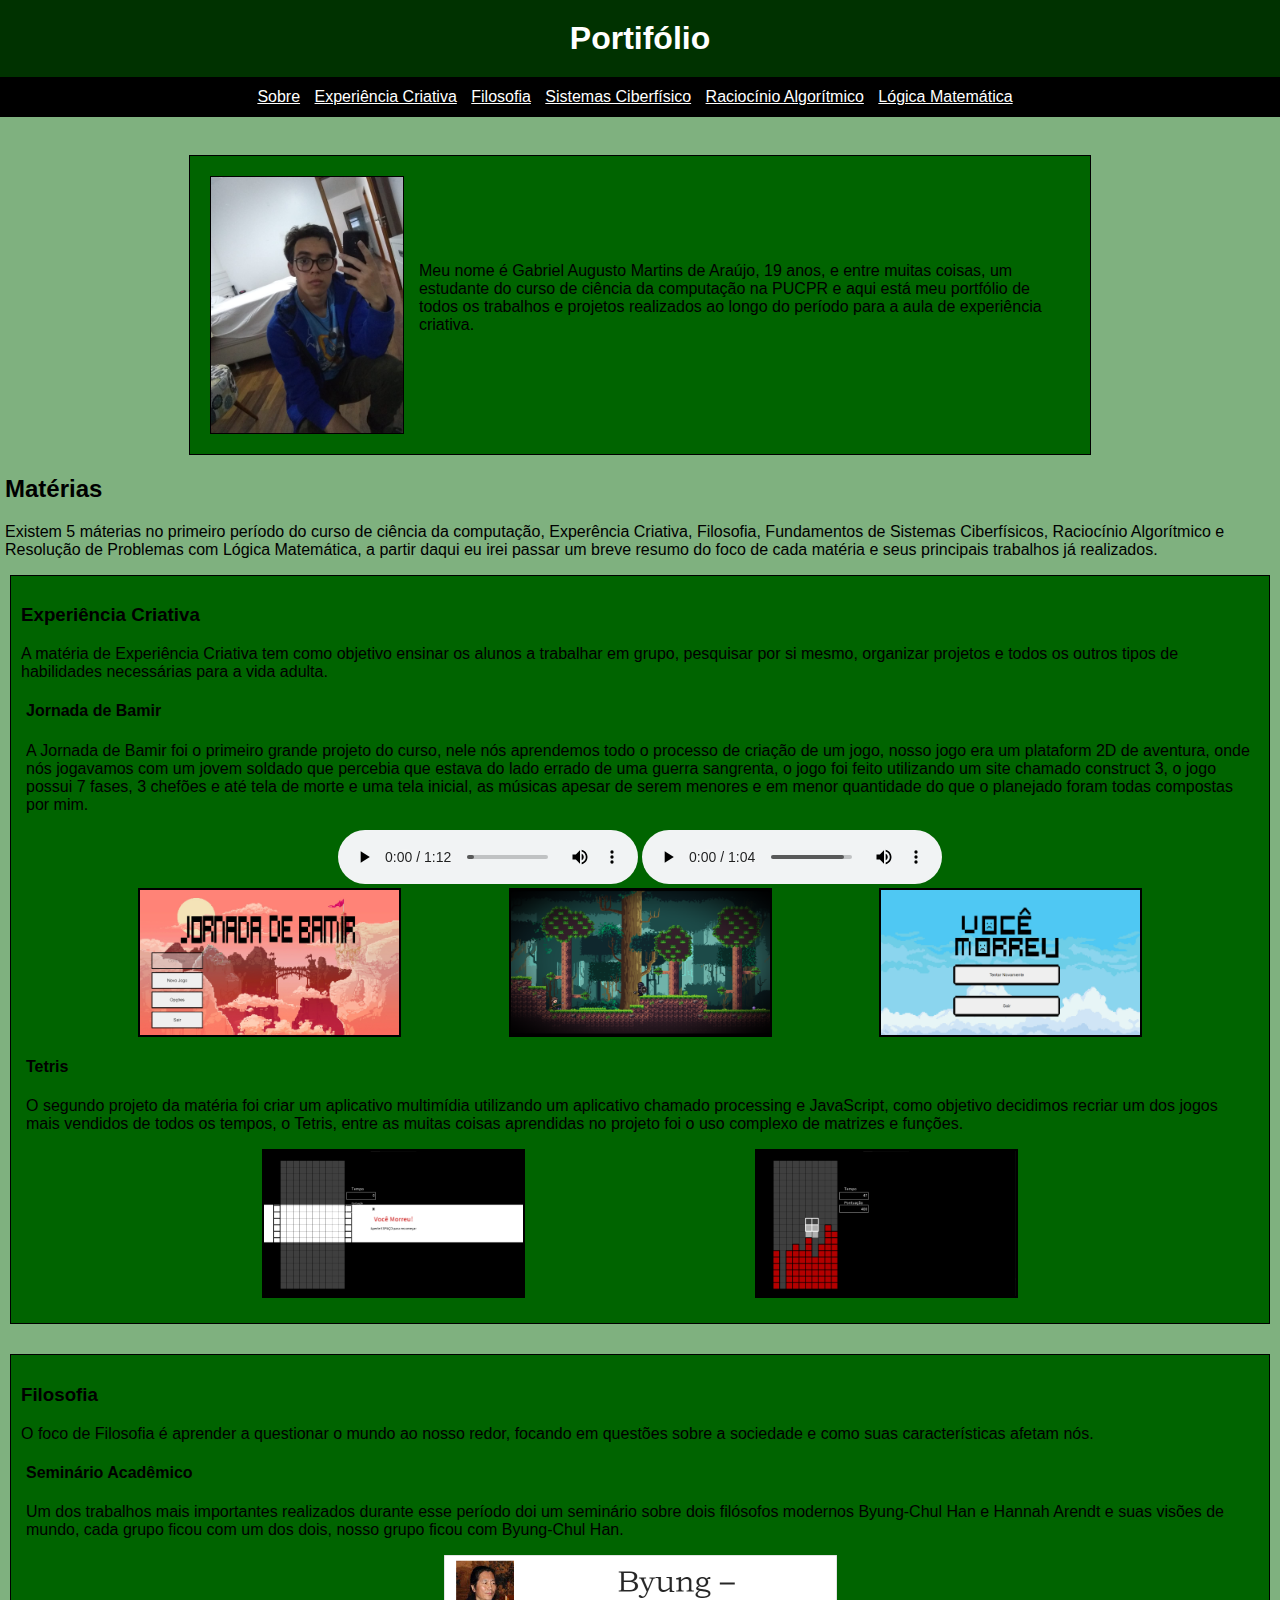
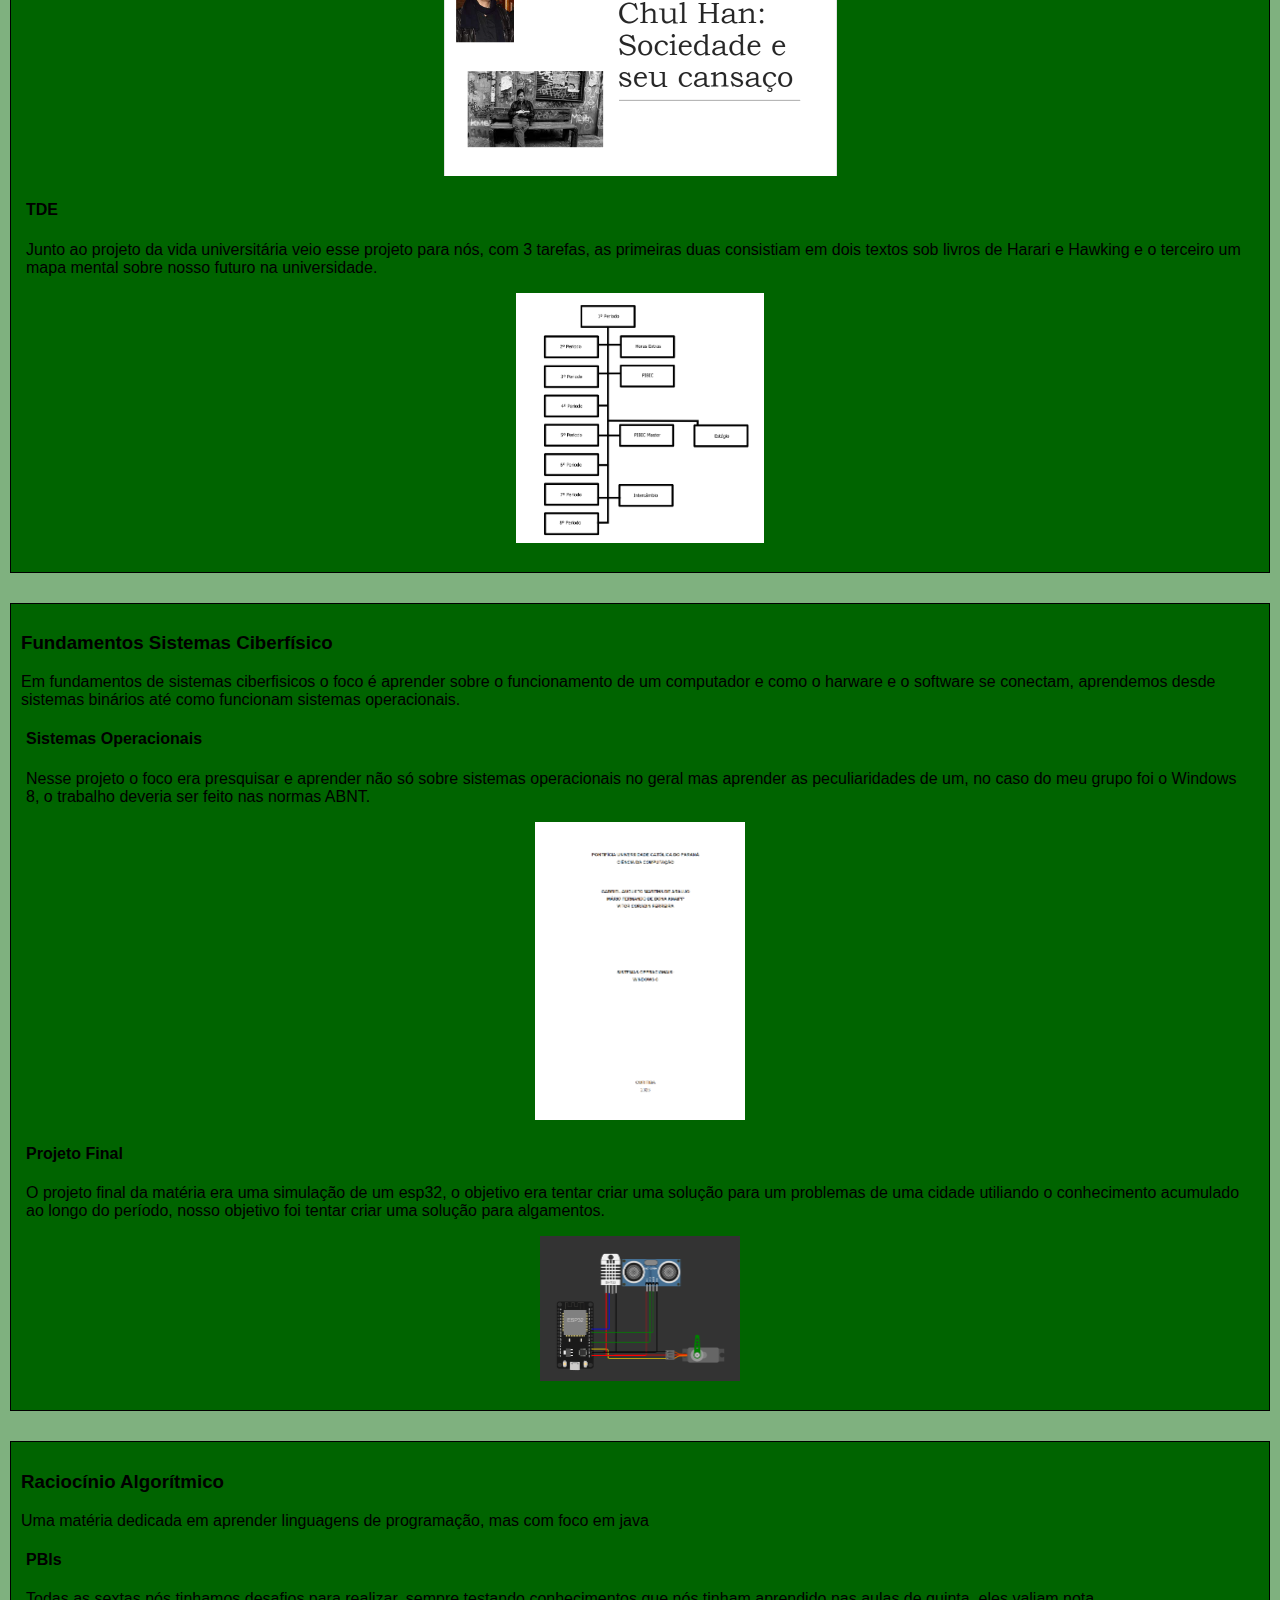
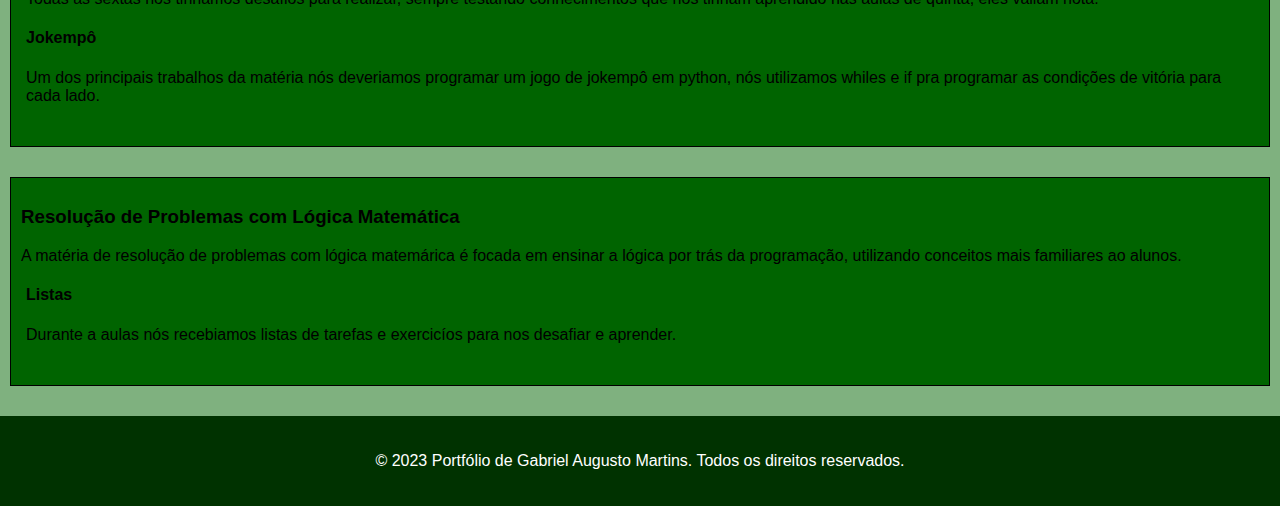
==== index.html @ 5ed98d41 "mod" ====
<!DOCTYPE html>
<html>
<head>
    <html lang="pt">

<head>
    <meta charset="UTF-8">
    <meta http-equiv="X-UA-Compatible" content="IE=edge">
    <meta name="viewport" content="width=device-width, initial-scale=1.0">
    <link rel="stylesheet" href="Portifólio.CSS">
    <title>Portfólio</title>
</head>

<body>

  <header>
    <h1>Portifólio</h1>
  </header>

  <nav>
    <center>
    <li><a href="#sobre">Sobre</a></li>
    <li><a href="#AEC">Experiência Criativa</a></li>
    <li><a href="#AF">Filosofia</a></li>
    <li><a href="#AFSC">Sistemas Ciberfísico</a></li>
    <li><a href="#ARA">Raciocínio Algorítmico</a></li>
    <li><a href="#ARPLM">Lógica Matemática</a></li>
  </center>
  </nav>

  <section class="sobre" id="sobre">
      <img src="/Imagens/Selfie.jpg">
      <p> Meu nome é Gabriel Augusto Martins de Araújo, 19 anos, e entre muitas coisas, um estudante do curso de ciência da computação na PUCPR e aqui está meu portfólio de todos os trabalhos e projetos realizados ao longo do período para a aula de experiência criativa.</p>
    </section>
<section>

  <h2>Matérias</h2>
  <p> Existem 5 máterias no primeiro período do curso de ciência da computação, Experência Criativa, Filosofia, Fundamentos de Sistemas Ciberfísicos, Raciocínio Algorítmico e Resolução de Problemas com Lógica Matemática, a partir daqui eu irei passar um breve resumo do foco de cada matéria e seus principais trabalhos já realizados.</p>
  <section class="AEC" id="AEC">
    <h3>Experiência Criativa</h3>
    <p> A matéria de Experiência Criativa tem como objetivo ensinar os alunos a trabalhar em grupo, pesquisar por si mesmo, organizar projetos e todos os outros tipos de habilidades necessárias para a vida adulta.</p>

    <section>
      <h4> Jornada de Bamir</h4>
      <p>A Jornada de Bamir foi o primeiro grande projeto do curso, nele nós aprendemos todo o processo de criação de um jogo, nosso jogo era um plataform 2D de aventura, onde nós jogavamos com um jovem soldado que percebia que estava do lado errado de uma guerra sangrenta, o jogo foi feito utilizando um site chamado construct 3, o jogo possui 7 fases, 3 chefões e até tela de morte e uma tela inicial, as músicas apesar de serem menores e em menor quantidade do que o planejado foram todas compostas por mim. </p>
      
      <center>
        <audio controls autoplay>
          <source src="/Som/Tela Inicial.webm" type="audio/webm">
          Seu browser não suporta elementos de áudio.
        </audio>
        <audio controls autoplay>
          <source src="/Som/Morte.webm" type="audio/webm">
          Seu browser não suporta elementos de áudio.
        </audio>
      </center>

      <section class="AEC1">
        <img src="/Imagens/Tela Inicial.png" alt="Tela Inicial">
        <img src="/Imagens/Jogo 1.png" alt="Tutorial">
        <img src="/Imagens/Morte.png" alt="Tela de Morte">
      </section>
    </section>

    <section>
    <h4> Tetris</h4>
      <p>O segundo projeto da matéria foi criar um aplicativo multimídia utilizando um aplicativo chamado processing e JavaScript, como objetivo decidimos recriar um dos jogos mais vendidos de todos os tempos, o Tetris, entre as muitas coisas aprendidas no projeto foi o uso complexo de matrizes e funções.</p>
      <section class="AEC2">
        <img src="/Imagens/Tetris 1.png" alt="Tela de Morte">
        <img src="/Imagens/Tetris 2.png" alt="Jogo">
      </section>
    </section>

  </section>

  <section class="AF" id="AF">
    <h3>Filosofia</h3>
    <p> O foco de Filosofia é aprender a questionar o mundo ao nosso redor, focando em  questões sobre a sociedade e como suas características afetam nós. </p>
    <section class="AF1">
      <h4> Seminário Acadêmico</h4>
      <p> Um dos trabalhos mais importantes realizados durante esse período doi um seminário sobre dois filósofos modernos Byung-Chul Han e Hannah Arendt e suas visões de mundo, cada grupo ficou com um dos dois, nosso grupo ficou com Byung-Chul Han.</p>
      <center>
        <img src="/Imagens/Capa Filosofia.png" alt="Capa Byung-Chul Han">
      </center>
    </section>
    <section class="AF2">
      <h4> TDE</h4>
      <p>Junto ao projeto da vida universitária veio esse projeto para nós, com 3 tarefas, as primeiras duas consistiam em dois textos sob livros de Harari e Hawking e o terceiro um mapa mental sobre nosso futuro na universidade.</p>
      <center>
        <img src="/Imagens/Mapa Mental.png" alt="Mapa Mental">
      </center>
    </section>
  </section>

  <section class="AFSC" id="AFSC">
    <h3>Fundamentos Sistemas Ciberfísico</h3>
    <p>Em fundamentos de sistemas ciberfisicos o foco é aprender sobre o funcionamento de um computador e como o harware e o software se conectam, aprendemos desde sistemas binários até como funcionam sistemas operacionais.</p>
    <section class="AFSC1">
      <h4> Sistemas Operacionais</h4>
      <p>Nesse projeto o foco era presquisar e aprender não só sobre sistemas operacionais no geral mas aprender as peculiaridades de um, no caso do meu grupo foi o Windows 8, o trabalho deveria ser feito nas normas ABNT.</p>
      <center>
        <img src="/Imagens/Capa SO.png" alt="Capa S.O.">
      </center>
    </section>
    <section class="AFSC2">
      <h4> Projeto Final</h4>
      <p>O projeto final da matéria era uma simulação de um esp32, o objetivo era tentar criar uma solução para um problemas de uma cidade utiliando o conhecimento acumulado ao longo do período, nosso objetivo foi tentar criar uma solução para algamentos.</p>
      <center>
        <img src="/Imagens/PF Ciber.png" alt="Projeto Final">
      </center>
    </section>
  </section>

  <section class="ARA" id="ARA">
    <h3>Raciocínio Algorítmico</h3>
    <p>Uma matéria dedicada em aprender linguagens de programação, mas com foco em java</p>
    <section class="AFSC1">
      <h4> PBls</h4>
      <p>Todas as sextas nós tinhamos desafios para realizar, sempre testando conhecimentos que nós tinham aprendido nas aulas de quinta, eles valiam nota.</p>
    </section>
    <section class="AFSC1">
      <h4> Jokempô</h4>
      <p>Um dos principais trabalhos da matéria nós deveriamos programar um jogo de jokempô em python, nós utilizamos whiles e if pra programar as condições de vitória para cada lado.</p>
    </section>
  </section>

  <section class="ARPLM" id="ARPLM">
    <h3>Resolução de Problemas com Lógica Matemática</h3>
    <p>A matéria de resolução de problemas com lógica matemárica é focada em ensinar a lógica por trás da programação, utilizando conceitos mais familiares ao alunos.</p>
    <section class="AFSC1">
      <h4>Listas</h4>
      <p>Durante a aulas nós recebiamos listas de tarefas e exercicíos para nos desafiar e aprender.</p>
    </section>
  </section>

  </section>
  
  <footer>
    <p>&copy; 2023 Portfólio de Gabriel Augusto Martins. Todos os direitos reservados.
    </p>
  </footer>

</body>
</html>
---- Portifólio.CSS ----
body {
    font-family: Arial, sans-serif;
    margin: 0;
    background-color: rgba(0, 100, 0, 0.500);
}
  
header {
    background-color: rgb(0, 50, 0);
    color: rgb(255, 255, 255);
    padding: 20px;
    text-align: center;
}
  
h1 {
    margin: 0;
}

section {
    margin-left: 5px;
    margin-right: 5px;
}
  
footer {
    background-color: rgb(0, 50, 0);
    color: rgb(255, 255, 255);
    padding: 20px;
    text-align: center;
}
.sobre {
    display: flex;
    flex-wrap: nowrap;
    flex-direction: row;
    justify-content: space-between;
    margin-top: 1cm;
    margin-left: 5cm;
    margin-right: 5cm;
    border: 1px solid #000;
    background-color: rgba(0, 100, 0);
    padding: 20px;
}
.sobre img {
    width: 192px;
    height: 256px;
    border: 1px solid #000;
}
.sobre p {
    margin-top: 86px;
    margin-left: 15px;
}
nav {
    position: sticky;
    top: 0px;
    background-color: rgb(0, 0, 0);
    border: 1px solid #000;
    padding: 10px;
}
nav li{
    display: inline;
    margin-right: 10px;
}
nav li a{
    color:#ffffff;
}
.AEC {
    padding: 10px;
    border: 1px solid #000;
    background-color: rgb(0, 100, 0);
    padding-bottom: 25px;
    margin-bottom: 30px;
}
.AF {
    padding: 10px;
    border: 1px solid #000;
    background-color: rgb(0, 100, 0);
    padding-bottom: 25px;
    margin-bottom: 30px;
}
.AFSC {
    padding: 10px;
    border: 1px solid #000;
    background-color: rgb(0, 100, 0);
    padding-bottom: 25px;
    margin-bottom: 30px;
}
.ARA {
    padding: 10px;
    border: 1px solid #000;
    background-color: rgb(0, 100, 0);
    padding-bottom: 25px;
    margin-bottom: 30px;
}
.ARPLM {
    padding: 10px;
    border: 1px solid #000;
    background-color: rgb(0, 100, 0);
    padding-bottom: 25px;
    margin-bottom: 30px;
}
.AEC img{
    width: 259px;
    height: 145px;
    border: 2px solid #000;
}
.AEC1 {
    display: flex;
    flex-wrap: nowrap;
    flex-direction: row;
    justify-content: space-evenly;
}
.AEC2 {
    display: flex;
    flex-wrap: nowrap;
    flex-direction: row;
    justify-content: space-evenly;
}
.AF2 img{
    width: 248px;
    height: 250px;
}
.AF1 img{
    width: 393px;
    height: 221px;
}
.AFSC1 img{
    width: 210px;
    height: 298px;
}
.AFSC2 img{
    width: 200px;
    height: 145px;
}
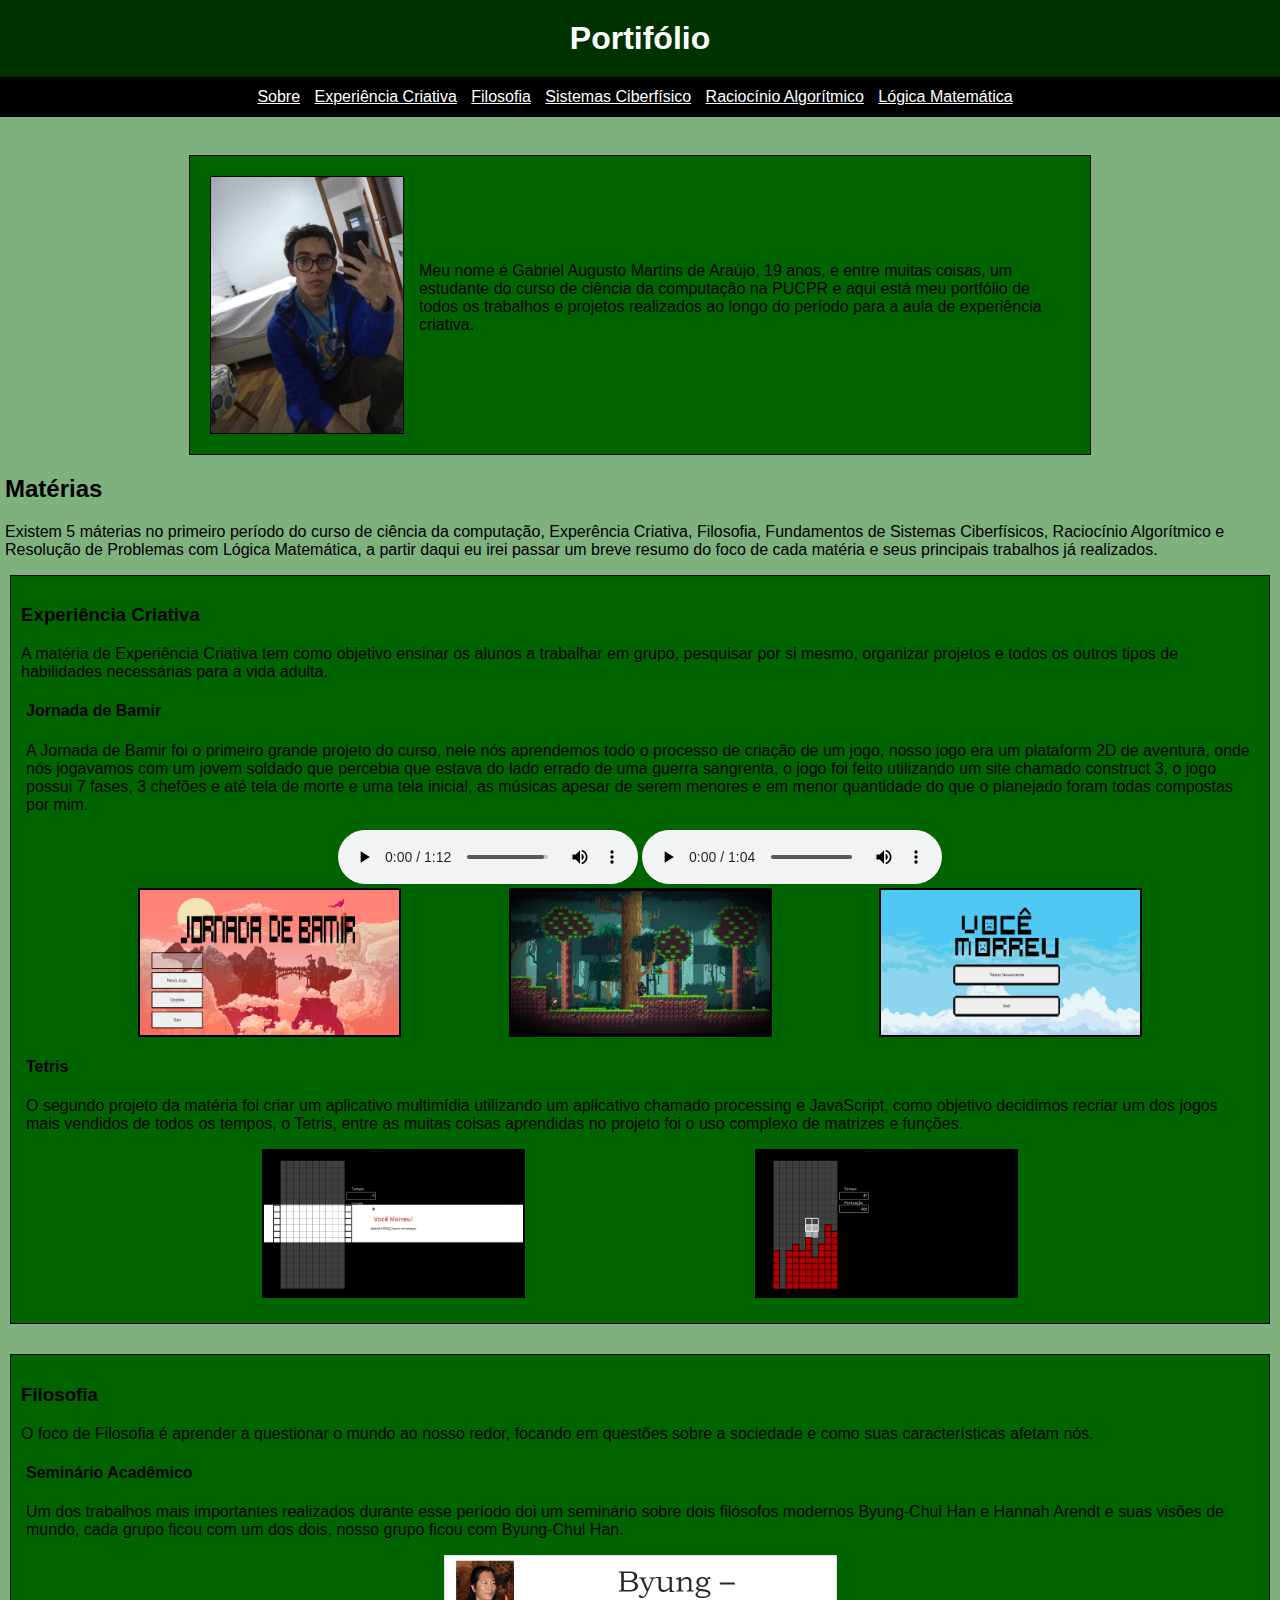
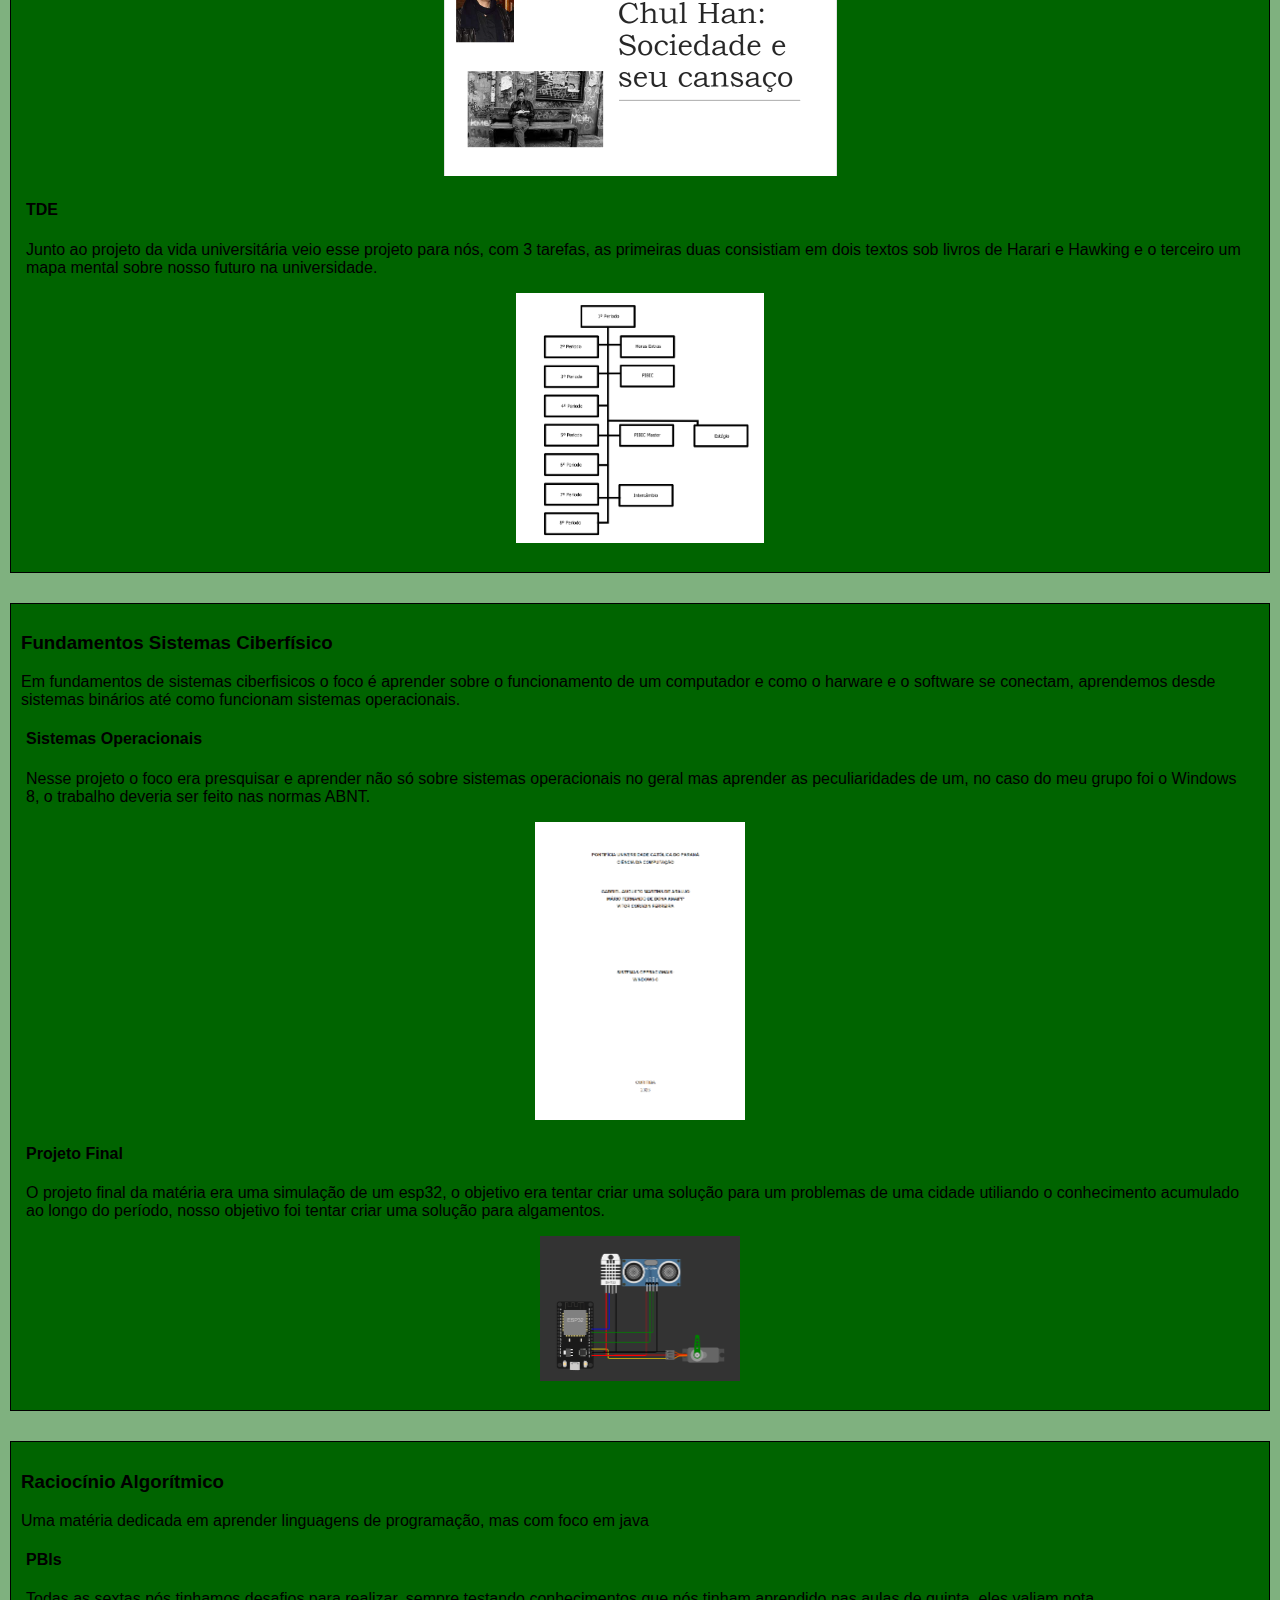
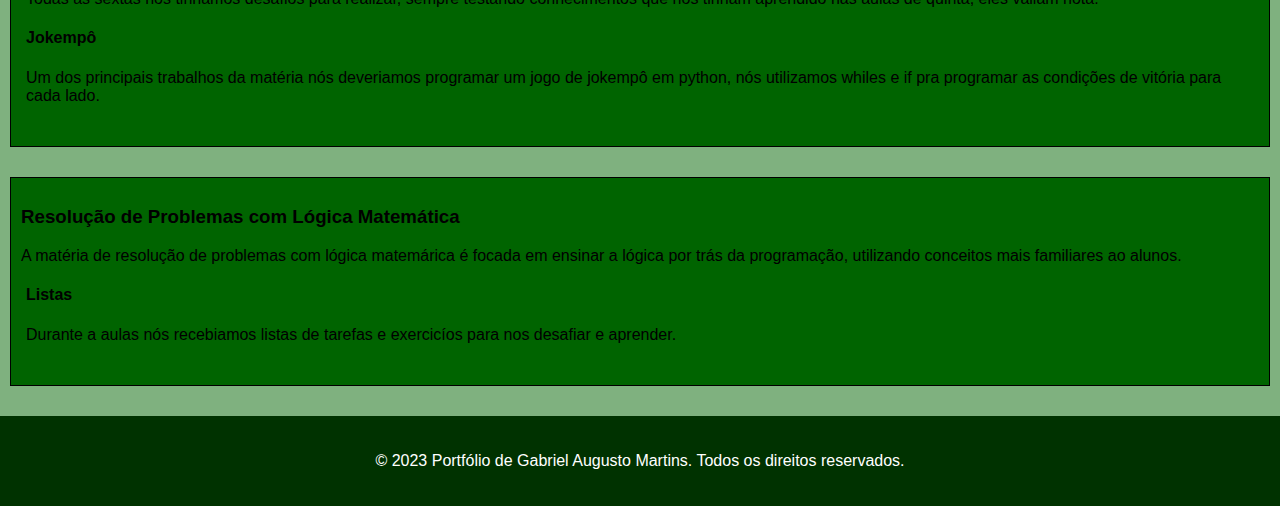
==== commit 5b72c697: "1" ====
--- a/index.html
+++ b/index.html
@@ -29,7 +29,7 @@
   </nav>
 
   <section class="sobre" id="sobre">
-      <img src="/Imagens/Selfie.jpg">
+      <img src="../Imagens/Selfie.jpg">
       <p> Meu nome é Gabriel Augusto Martins de Araújo, 19 anos, e entre muitas coisas, um estudante do curso de ciência da computação na PUCPR e aqui está meu portfólio de todos os trabalhos e projetos realizados ao longo do período para a aula de experiência criativa.</p>
     </section>
 <section>
@@ -46,19 +46,19 @@
       
       <center>
         <audio controls autoplay>
-          <source src="/Som/Tela Inicial.webm" type="audio/webm">
+          <source src="../Som/Tela Inicial.webm" type="audio/webm">
           Seu browser não suporta elementos de áudio.
         </audio>
         <audio controls autoplay>
-          <source src="/Som/Morte.webm" type="audio/webm">
+          <source src="../Som/Morte.webm" type="audio/webm">
           Seu browser não suporta elementos de áudio.
         </audio>
       </center>
 
       <section class="AEC1">
-        <img src="/Imagens/Tela Inicial.png" alt="Tela Inicial">
-        <img src="/Imagens/Jogo 1.png" alt="Tutorial">
-        <img src="/Imagens/Morte.png" alt="Tela de Morte">
+        <img src="../Imagens/Tela Inicial.png" alt="Tela Inicial">
+        <img src="../Imagens/Jogo 1.png" alt="Tutorial">
+        <img src="../Imagens/Morte.png" alt="Tela de Morte">
       </section>
     </section>
 
@@ -66,8 +66,8 @@
     <h4> Tetris</h4>
       <p>O segundo projeto da matéria foi criar um aplicativo multimídia utilizando um aplicativo chamado processing e JavaScript, como objetivo decidimos recriar um dos jogos mais vendidos de todos os tempos, o Tetris, entre as muitas coisas aprendidas no projeto foi o uso complexo de matrizes e funções.</p>
       <section class="AEC2">
-        <img src="/Imagens/Tetris 1.png" alt="Tela de Morte">
-        <img src="/Imagens/Tetris 2.png" alt="Jogo">
+        <img src="../Imagens/Tetris 1.png" alt="Tela de Morte">
+        <img src="../Imagens/Tetris 2.png" alt="Jogo">
       </section>
     </section>
 
@@ -80,14 +80,14 @@
       <h4> Seminário Acadêmico</h4>
       <p> Um dos trabalhos mais importantes realizados durante esse período doi um seminário sobre dois filósofos modernos Byung-Chul Han e Hannah Arendt e suas visões de mundo, cada grupo ficou com um dos dois, nosso grupo ficou com Byung-Chul Han.</p>
       <center>
-        <img src="/Imagens/Capa Filosofia.png" alt="Capa Byung-Chul Han">
+        <img src="../Imagens/Capa Filosofia.png" alt="Capa Byung-Chul Han">
       </center>
     </section>
     <section class="AF2">
       <h4> TDE</h4>
       <p>Junto ao projeto da vida universitária veio esse projeto para nós, com 3 tarefas, as primeiras duas consistiam em dois textos sob livros de Harari e Hawking e o terceiro um mapa mental sobre nosso futuro na universidade.</p>
       <center>
-        <img src="/Imagens/Mapa Mental.png" alt="Mapa Mental">
+        <img src="../Imagens/Mapa Mental.png" alt="Mapa Mental">
       </center>
     </section>
   </section>
@@ -99,14 +99,14 @@
       <h4> Sistemas Operacionais</h4>
       <p>Nesse projeto o foco era presquisar e aprender não só sobre sistemas operacionais no geral mas aprender as peculiaridades de um, no caso do meu grupo foi o Windows 8, o trabalho deveria ser feito nas normas ABNT.</p>
       <center>
-        <img src="/Imagens/Capa SO.png" alt="Capa S.O.">
+        <img src="../Imagens/Capa SO.png" alt="Capa S.O.">
       </center>
     </section>
     <section class="AFSC2">
       <h4> Projeto Final</h4>
       <p>O projeto final da matéria era uma simulação de um esp32, o objetivo era tentar criar uma solução para um problemas de uma cidade utiliando o conhecimento acumulado ao longo do período, nosso objetivo foi tentar criar uma solução para algamentos.</p>
       <center>
-        <img src="/Imagens/PF Ciber.png" alt="Projeto Final">
+        <img src="../Imagens/PF Ciber.png" alt="Projeto Final">
       </center>
     </section>
   </section>
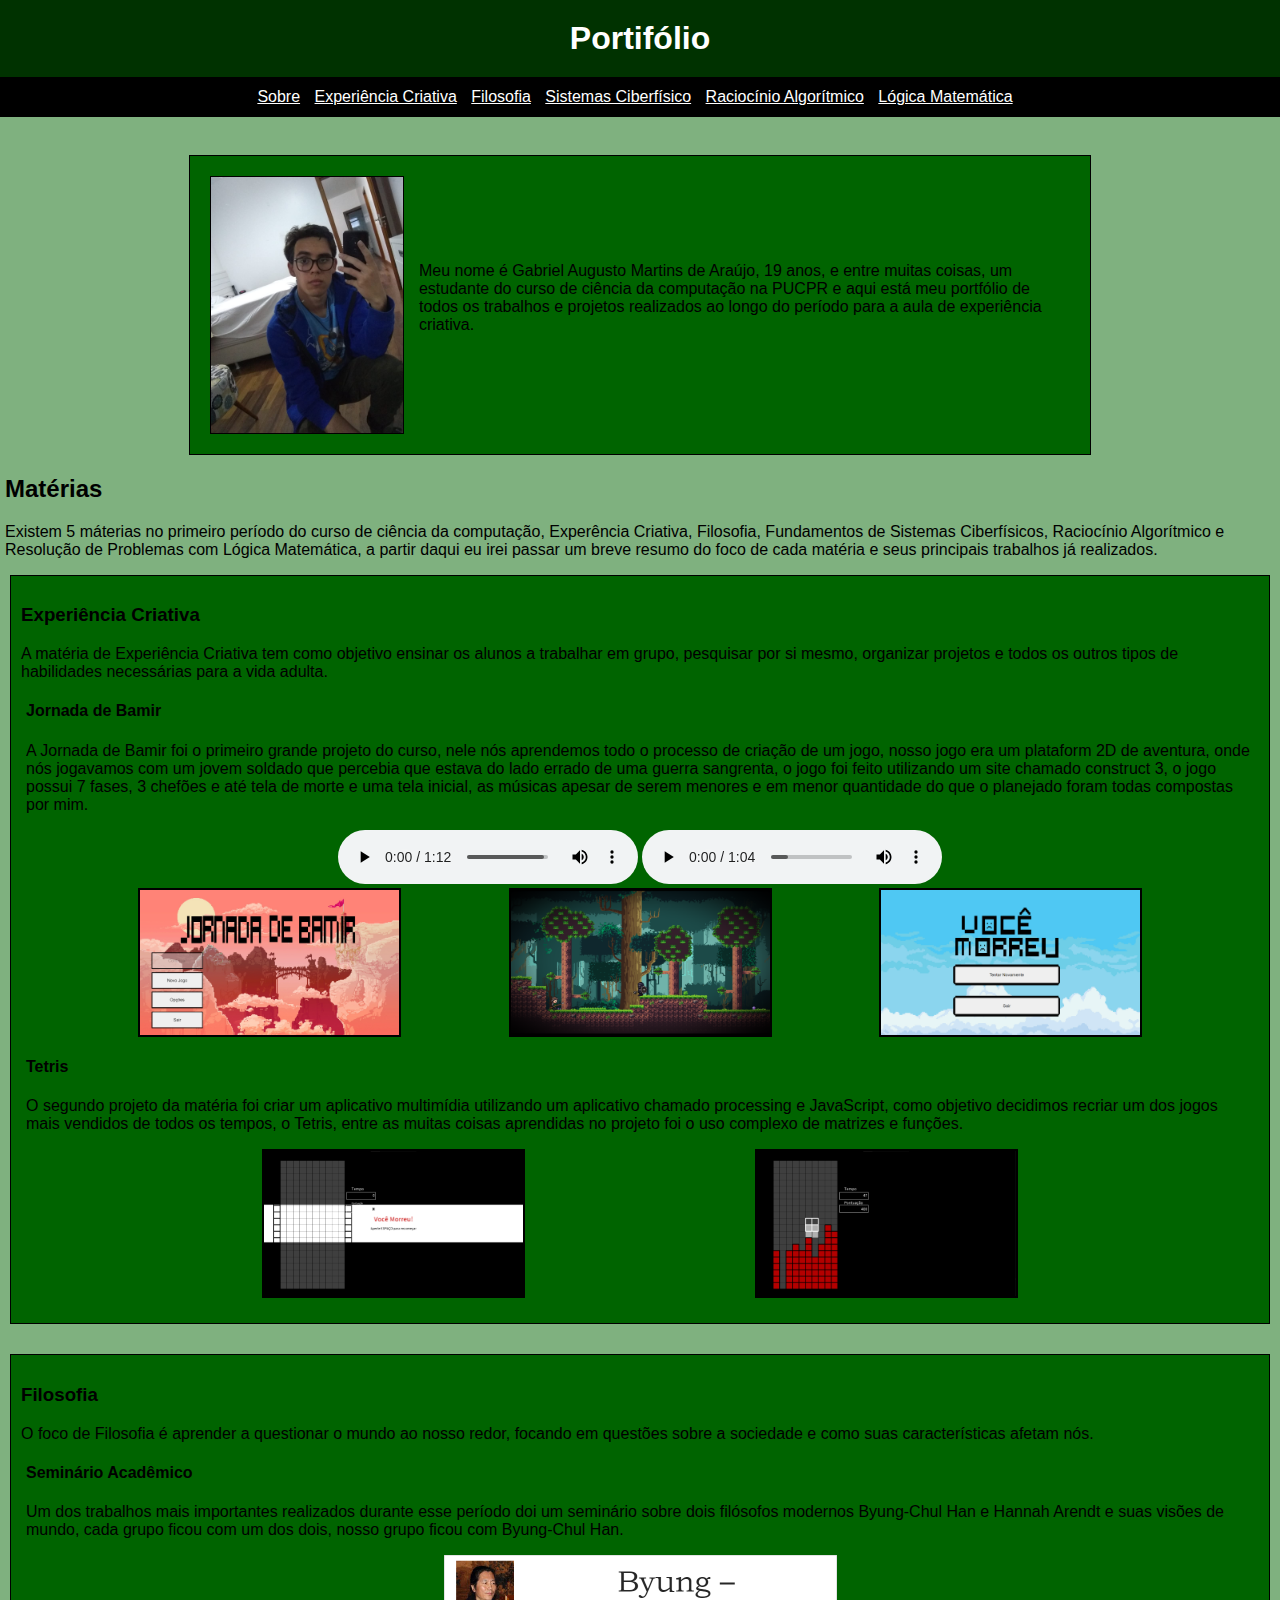
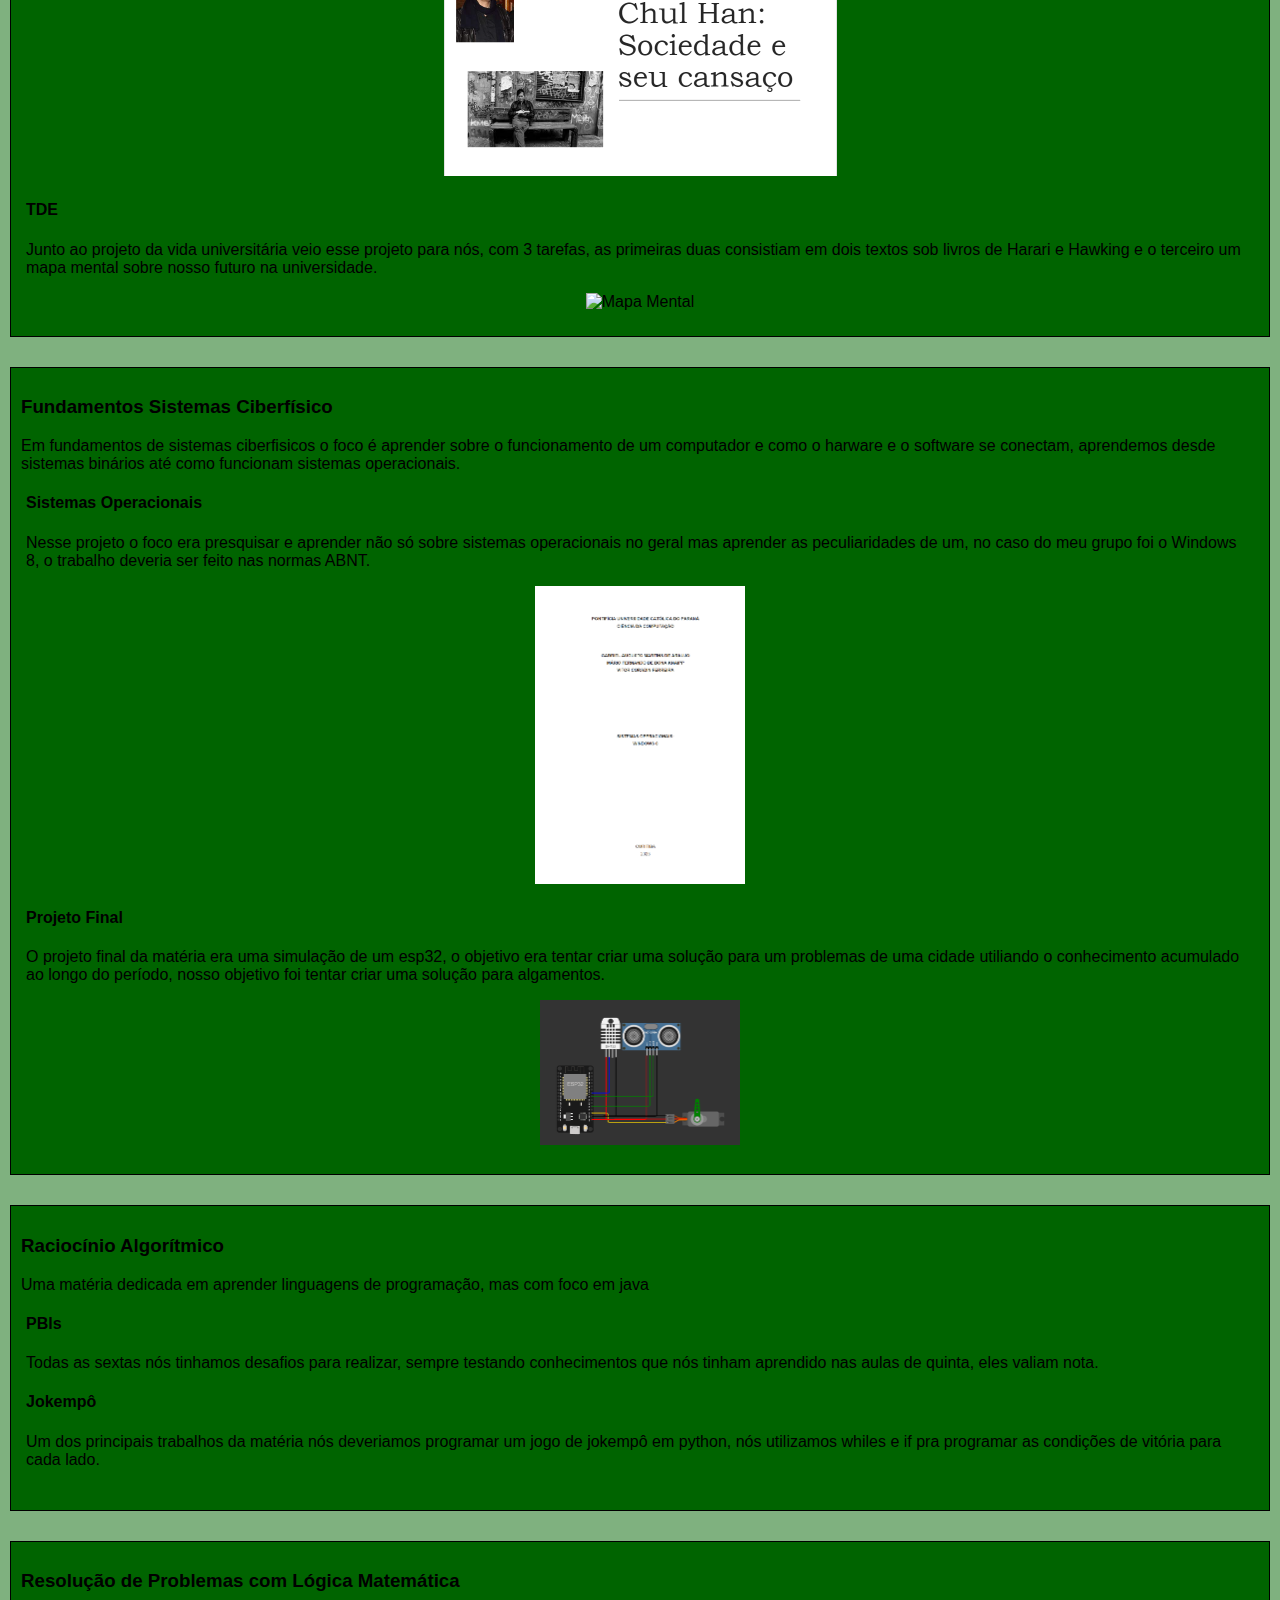
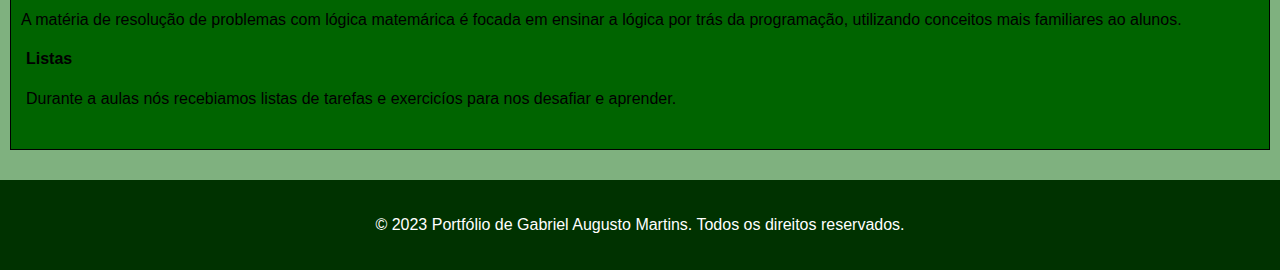
==== commit 43ccf885: "2" ====
--- a/index.html
+++ b/index.html
@@ -87,7 +87,7 @@
       <h4> TDE</h4>
       <p>Junto ao projeto da vida universitária veio esse projeto para nós, com 3 tarefas, as primeiras duas consistiam em dois textos sob livros de Harari e Hawking e o terceiro um mapa mental sobre nosso futuro na universidade.</p>
       <center>
-        <img src="../Imagens/Mapa Mental.png" alt="Mapa Mental">
+        <img src="../Henry.P/Imagens/Mapa Mental.png" alt="Mapa Mental">
       </center>
     </section>
   </section>
@@ -99,7 +99,7 @@
       <h4> Sistemas Operacionais</h4>
       <p>Nesse projeto o foco era presquisar e aprender não só sobre sistemas operacionais no geral mas aprender as peculiaridades de um, no caso do meu grupo foi o Windows 8, o trabalho deveria ser feito nas normas ABNT.</p>
       <center>
-        <img src="../Imagens/Capa SO.png" alt="Capa S.O.">
+        <img src="/Imagens/Capa SO.png" alt="Capa S.O.">
       </center>
     </section>
     <section class="AFSC2">
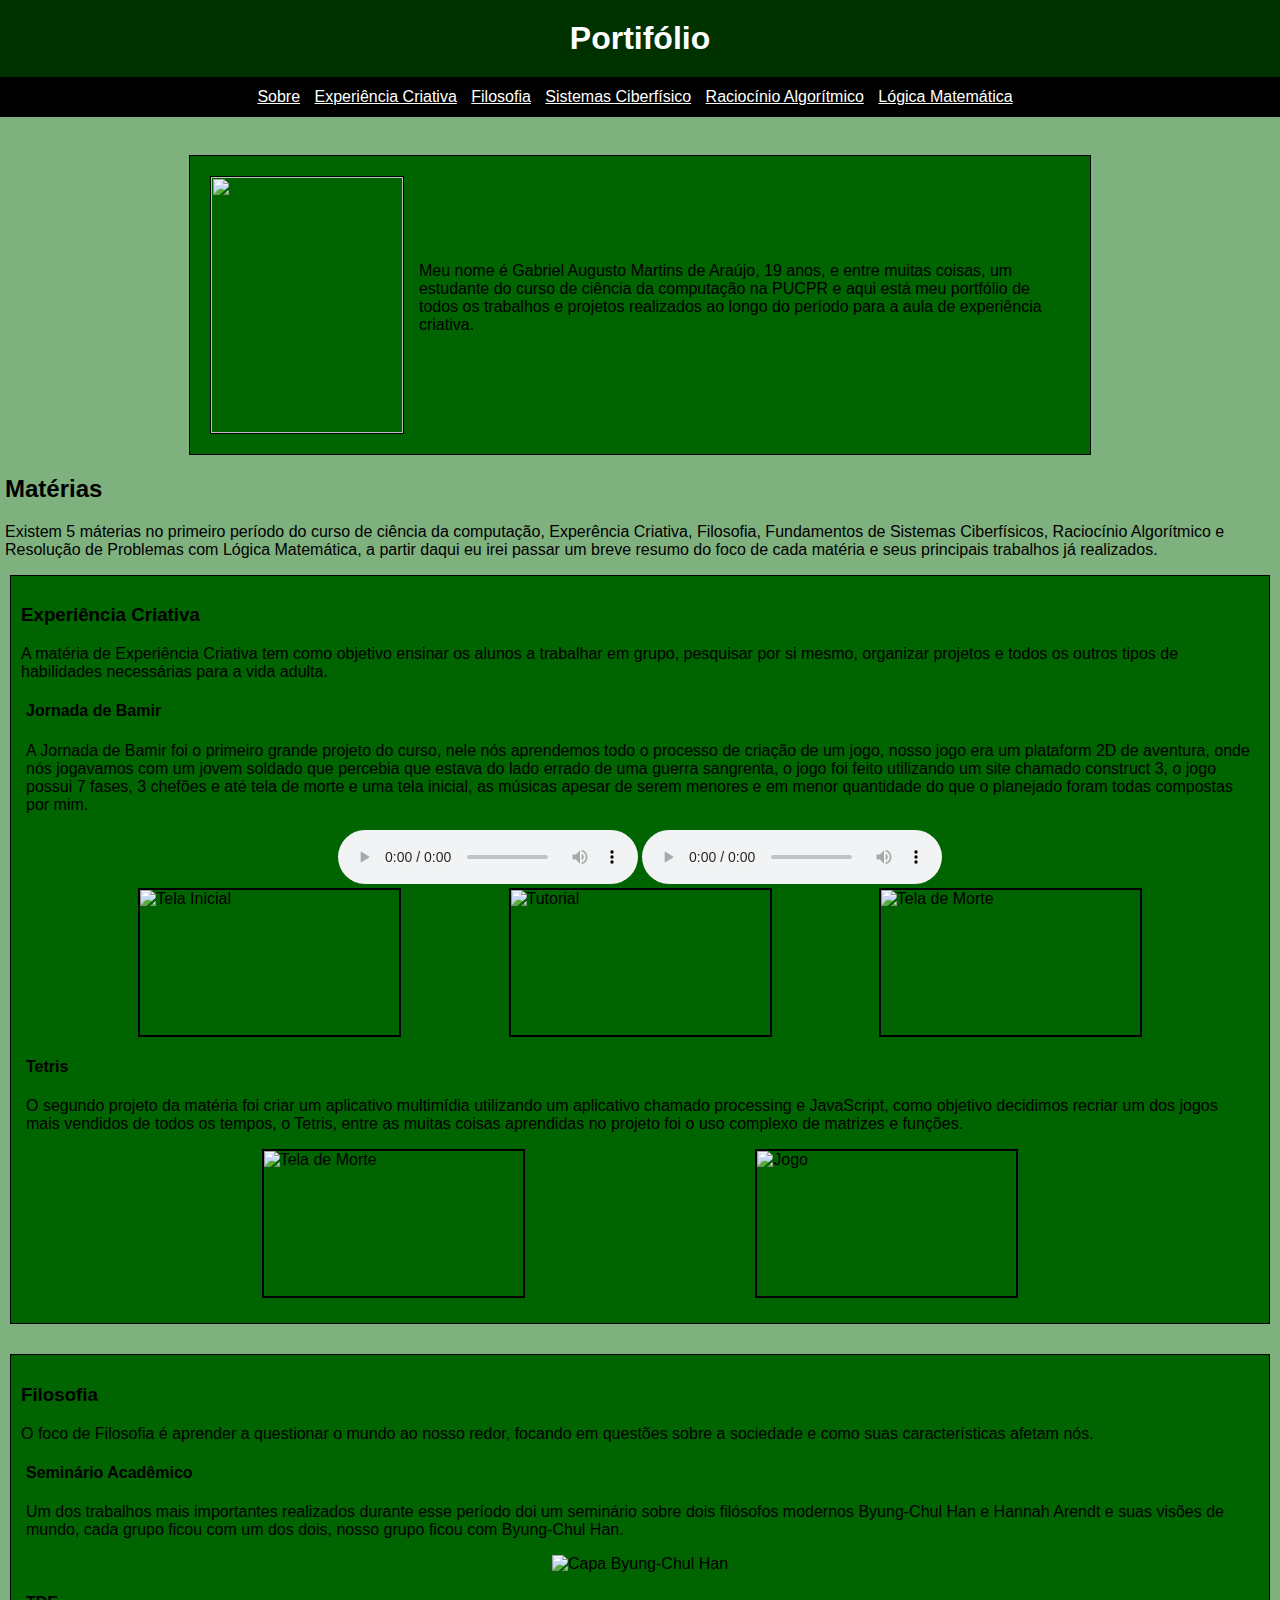
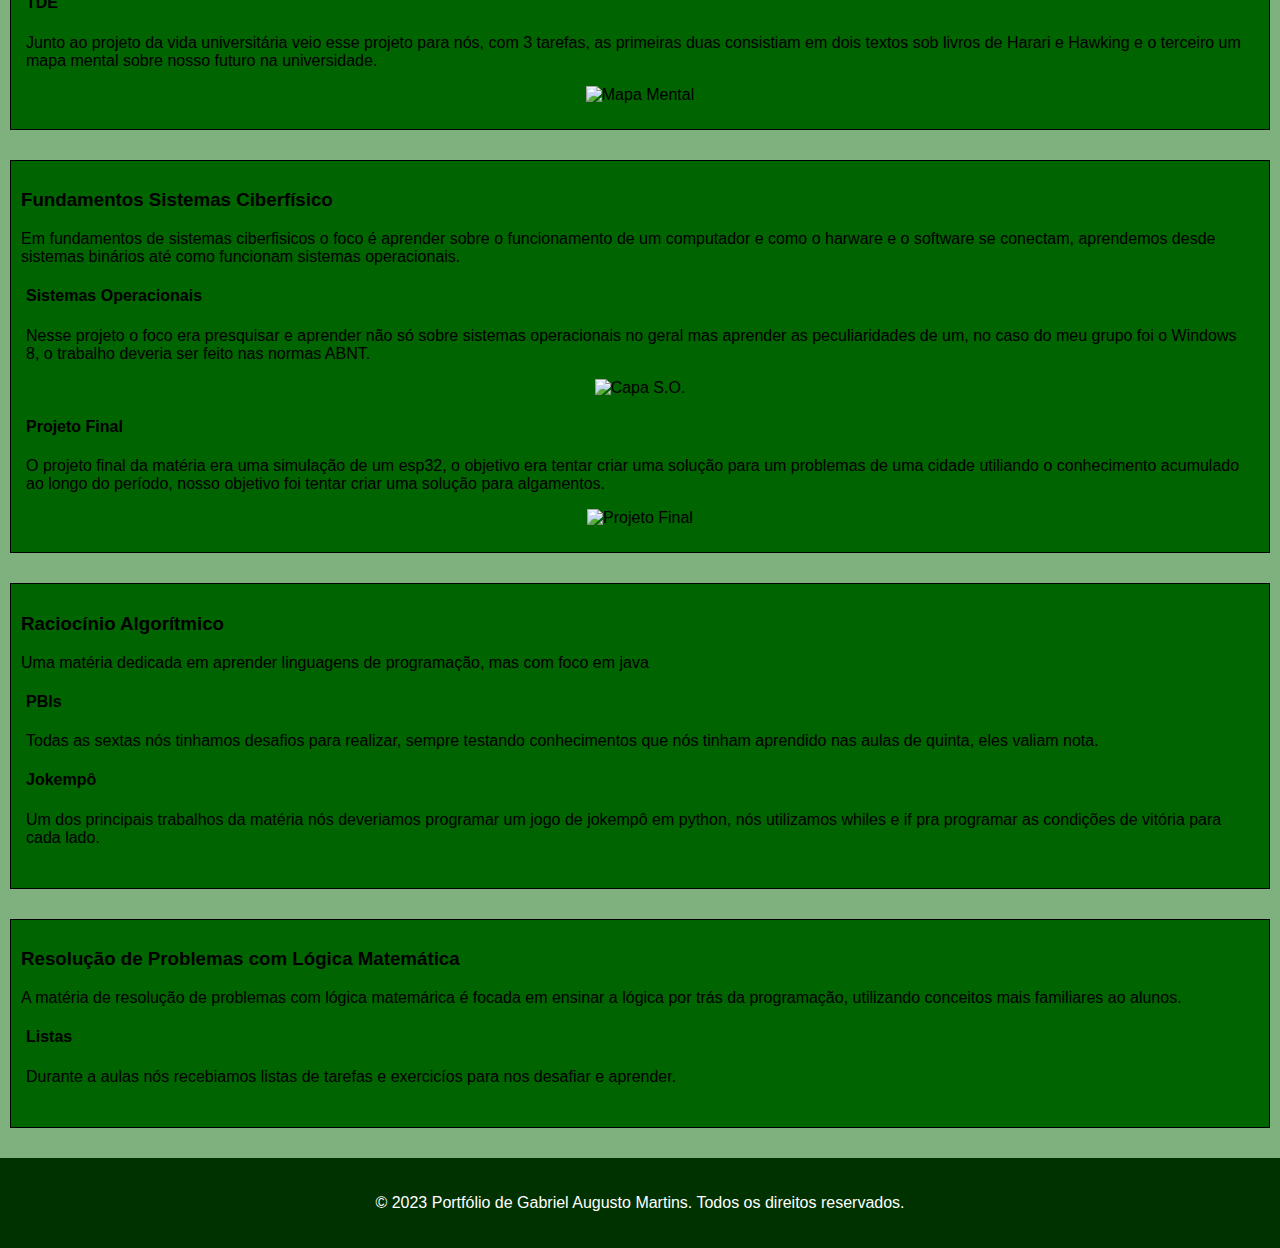
==== commit 13edfd76: "Mais" ====
--- a/index.html
+++ b/index.html
@@ -29,7 +29,7 @@
   </nav>
 
   <section class="sobre" id="sobre">
-      <img src="../Imagens/Selfie.jpg">
+      <img src="../Henry.P/Imagens/Selfie.jpg">
       <p> Meu nome é Gabriel Augusto Martins de Araújo, 19 anos, e entre muitas coisas, um estudante do curso de ciência da computação na PUCPR e aqui está meu portfólio de todos os trabalhos e projetos realizados ao longo do período para a aula de experiência criativa.</p>
     </section>
 <section>
@@ -46,19 +46,19 @@
       
       <center>
         <audio controls autoplay>
-          <source src="../Som/Tela Inicial.webm" type="audio/webm">
+          <source src="../Henry.P/Som/Tela Inicial.webm" type="audio/webm">
           Seu browser não suporta elementos de áudio.
         </audio>
         <audio controls autoplay>
-          <source src="../Som/Morte.webm" type="audio/webm">
+          <source src="../Henry.P/Som/Morte.webm" type="audio/webm">
           Seu browser não suporta elementos de áudio.
         </audio>
       </center>
 
       <section class="AEC1">
-        <img src="../Imagens/Tela Inicial.png" alt="Tela Inicial">
-        <img src="../Imagens/Jogo 1.png" alt="Tutorial">
-        <img src="../Imagens/Morte.png" alt="Tela de Morte">
+        <img src="../Henry.P/Imagens/Tela Inicial.png" alt="Tela Inicial">
+        <img src="../Henry.P/Imagens/Jogo 1.png" alt="Tutorial">
+        <img src="../Henry.P/Imagens/Morte.png" alt="Tela de Morte">
       </section>
     </section>
 
@@ -66,8 +66,8 @@
     <h4> Tetris</h4>
       <p>O segundo projeto da matéria foi criar um aplicativo multimídia utilizando um aplicativo chamado processing e JavaScript, como objetivo decidimos recriar um dos jogos mais vendidos de todos os tempos, o Tetris, entre as muitas coisas aprendidas no projeto foi o uso complexo de matrizes e funções.</p>
       <section class="AEC2">
-        <img src="../Imagens/Tetris 1.png" alt="Tela de Morte">
-        <img src="../Imagens/Tetris 2.png" alt="Jogo">
+        <img src="../Henry.P/Imagens/Tetris 1.png" alt="Tela de Morte">
+        <img src="../Henry.P/Imagens/Tetris 2.png" alt="Jogo">
       </section>
     </section>
 
@@ -80,7 +80,7 @@
       <h4> Seminário Acadêmico</h4>
       <p> Um dos trabalhos mais importantes realizados durante esse período doi um seminário sobre dois filósofos modernos Byung-Chul Han e Hannah Arendt e suas visões de mundo, cada grupo ficou com um dos dois, nosso grupo ficou com Byung-Chul Han.</p>
       <center>
-        <img src="../Imagens/Capa Filosofia.png" alt="Capa Byung-Chul Han">
+        <img src="../Henry.P/Imagens/Capa Filosofia.png" alt="Capa Byung-Chul Han">
       </center>
     </section>
     <section class="AF2">
@@ -99,14 +99,14 @@
       <h4> Sistemas Operacionais</h4>
       <p>Nesse projeto o foco era presquisar e aprender não só sobre sistemas operacionais no geral mas aprender as peculiaridades de um, no caso do meu grupo foi o Windows 8, o trabalho deveria ser feito nas normas ABNT.</p>
       <center>
-        <img src="/Imagens/Capa SO.png" alt="Capa S.O.">
+        <img src="../Henry.P/Imagens/Capa SO.png" alt="Capa S.O.">
       </center>
     </section>
     <section class="AFSC2">
       <h4> Projeto Final</h4>
       <p>O projeto final da matéria era uma simulação de um esp32, o objetivo era tentar criar uma solução para um problemas de uma cidade utiliando o conhecimento acumulado ao longo do período, nosso objetivo foi tentar criar uma solução para algamentos.</p>
       <center>
-        <img src="../Imagens/PF Ciber.png" alt="Projeto Final">
+        <img src="../Henry.P/Imagens/PF Ciber.png" alt="Projeto Final">
       </center>
     </section>
   </section>
